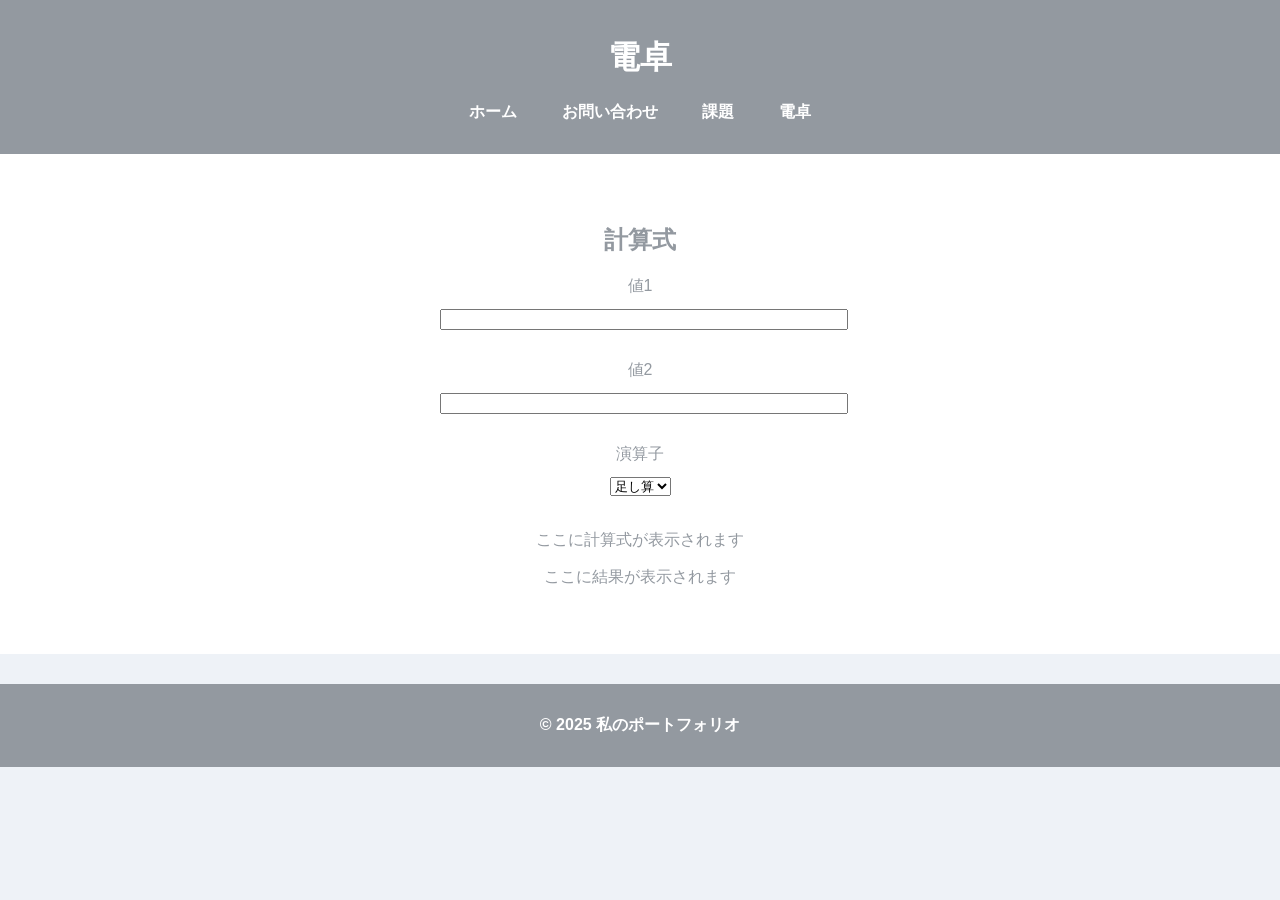
==== start folder/calculate.html @ 9364e0b1 "追加" ====
<!DOCTYPE html>
<html lang="ja">
<head>
    <meta charset="UTF-8">
    <meta name="viewport" content="width=device-width, initial-scale=1.0">
    <title>電卓</title>
    <link rel="stylesheet" href="css/style.css">
    <link rel="stylesheet" href="css/calulate.css">
</head>

<body>
    <header>
        <h1>電卓</h1>
        <nav>
            <ul class="nav-list">
                <li><a href="testrepo.html">ホーム</a></li>
                <li><a href="contact.html">お問い合わせ</a></li>
                <li><a href="work2.html">課題</a></li>
                <li><a href="calculate.html">電卓</a></li>
            </ul>
        </nav>
    </header>
    <main>
        <section class="contact-form">
            <h2>計算式</h2>
            <form id="calculate" action="#" method="POST">
            <label for="value1">値1</label>
            <input type="number" id="value1"><br>

            <label for="value2">値2</label>
            <input type="number" id="value2"><br>

            <label for="choice">演算子</label>
            <select name="choice" id="choice">
                <option value="addition">足し算</option>
                <option value="subtraction">引き算</option>
                <option value="multiplication">掛け算</option>
                <option value="division">割り算</option>
            </select><br><br>
            </form>
            <p id="formula">ここに計算式が表示されます</p>
            <p id="result">ここに結果が表示されます</p>
        </section>
    </main>
    <footer>
        <p>&copy; 2025 私のポートフォリオ</p>
    </footer>
    <script src="Javascript/calculate.js"></script>
</body>
</html>
---- start folder/css/style.css ----
body {
    font-family: Arial, sans-serif;
    margin: 0;
    padding: 0;
    background-color: #eef2f7;
    color: #9399a0;
}

header {
    background-color: #9399a0;
    color: white;
    padding: 15px 0;
    text-align: center;
}

.nav-list {
    list-style: none;
    padding: 0;
    text-align: center;
}

.nav-list li {
    display: inline;
    margin: 0 20px;
}

.nav-list li a {
    color: white;
    text-decoration: none;
    font-weight: bold;
}

main {
    padding: 30px;
    text-align: center;
    background-color: #ffffff;
}

.profile-img {
    width: 150px;
    border-radius: 50%;
    margin-bottom: 15px;
    border: 3px solid #9399a0;
}

.skills {
    padding: 20px;
    border-radius: 10px;
    margin-top: 20px;
    box-shadow: 0px 4px 8px#9399a0(0, 0, 0, 0.1);
}

.skill-list {
    list-style: none;
    padding: 0;
    font-weight: bold;
    color: #9399a0;
}

.skill-list li {
    background: #9399a0;
    color: white;
    padding: 8px;
    margin: 5px 0;
    border-radius: 5px;
    display: inline-block;
}

.portfolio {
    padding: 20px;
    border-radius: 10px;
    margin-top: 20px;
    box-shadow: 0px 4px 8px #9399a0(0, 0, 0, 0.1);
}

.portfolio h2 {
    color: #9399a0;
    border-bottom: 3px solid #b9c0c7;
    display: inline-block;
    padding-bottom: 5px;
}

.portfolio-items {
    display: flex;
    justify-content: center;
    gap: 20px;
    margin-top: 20px;
}

.portfolio-items img {
    width: 220px;
    height: 160px;
    border-radius: 8px;
    border: 3px solid #9399a0;
    background-color: #f8f9fa;
    padding: 5px;
    box-shadow: 0px 4px 8px rgba(0, 0, 0, 0.1);
}

.contact-form {
    max-width: 400px;
    margin: auto;
    background: white;
    padding: 20px;
    border-radius: 8px;
    box-shadow: 0px 0px 10px #9399a0(0, 0, 0, 0.2);
}

label, input, textarea, button {
    display: block;
    width: 100%;
    margin-bottom: 12px;
}

button {
    background-color: #9399a0;
    color: white;
    padding: 12px;
    border: none;
    border-radius: 5px;
    cursor: pointer;
    font-size: 16px;
}

footer {
    text-align: center;
    padding: 15px;
    background-color: #9399a0;
    color: white;
    margin-top: 30px;
    font-weight: bold;
}
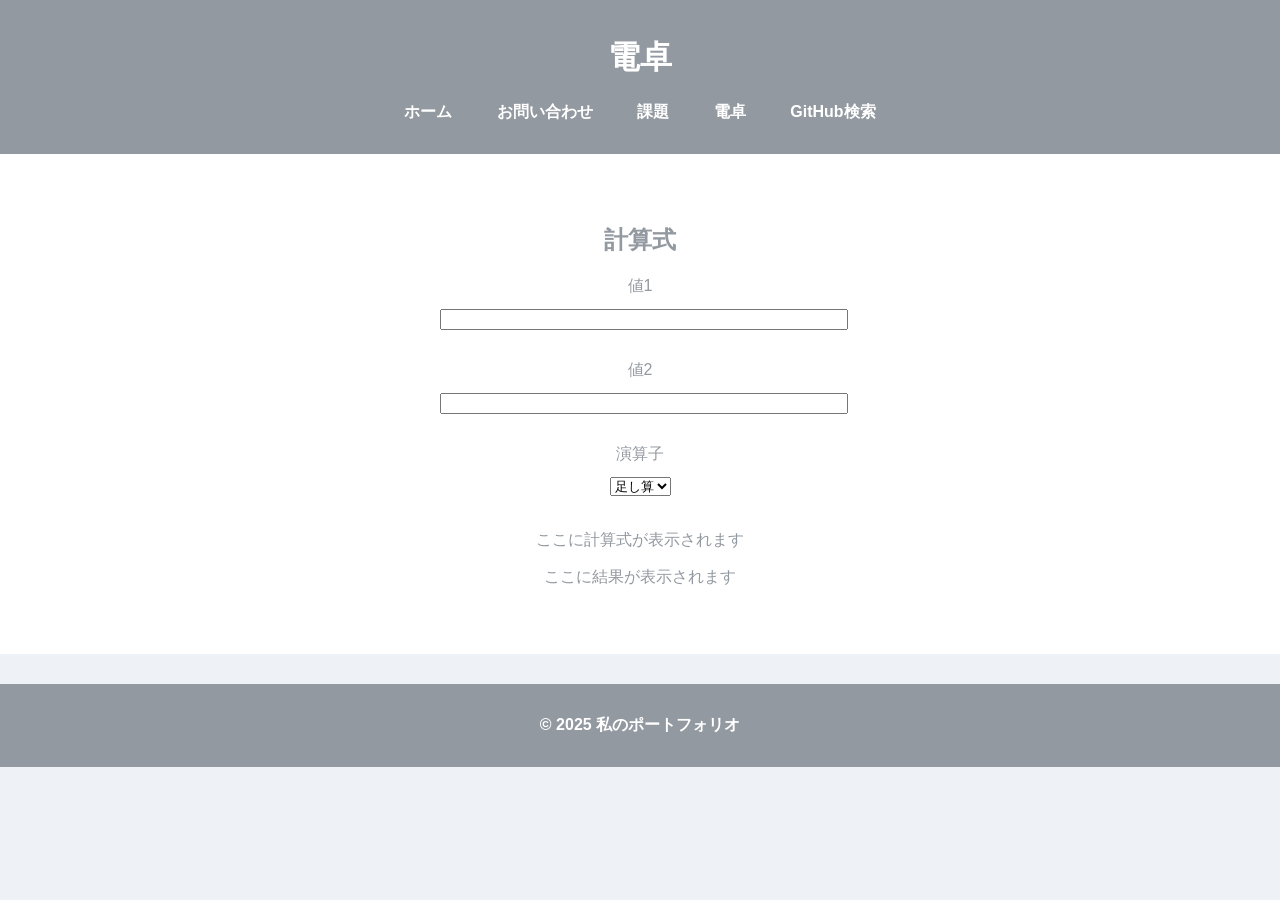
==== commit 2a83417a: "追加" ====
--- a/start folder/calculate.html
+++ b/start folder/calculate.html
@@ -17,6 +17,7 @@
                 <li><a href="contact.html">お問い合わせ</a></li>
                 <li><a href="work2.html">課題</a></li>
                 <li><a href="calculate.html">電卓</a></li>
+                <li><a href="githubsearch.html">GitHub検索</a></li>
             </ul>
         </nav>
     </header>
